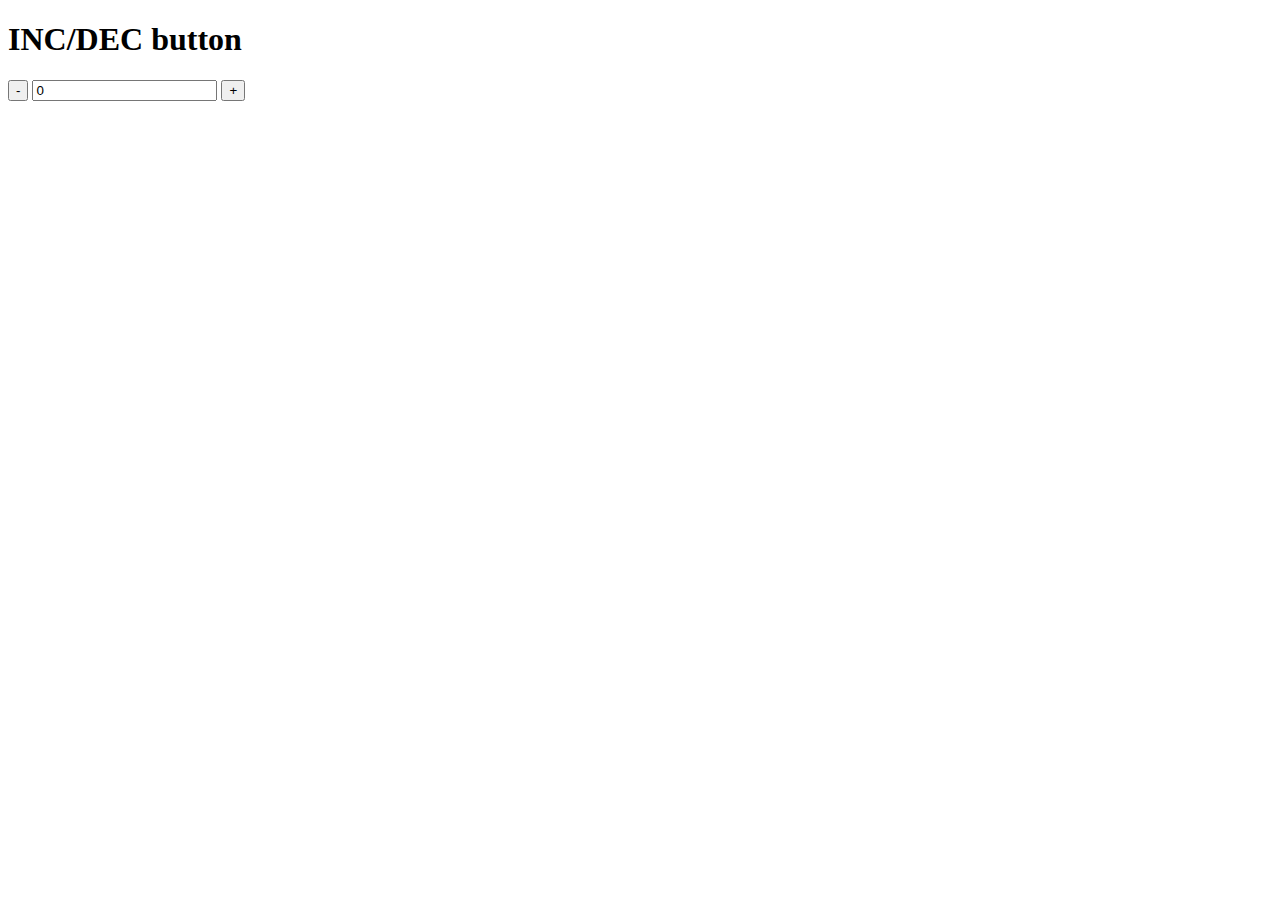
==== incDecBtn.html @ 1b98f2ab "fb and incDecBtn" ====
<!DOCTYPE html>
<html lang="en">
<head>
    <meta charset="UTF-8">
    <meta name="viewport" content="width=device-width, initial-scale=1.0">
    <link rel="stylesheet" href="css/incDecbtn.css">
    <title>Counter Buttons</title>
</head>
<body>
    <div>
        <h1>INC/DEC button</h1>
        <button id="subtract">-</button>
        <input type="number" value="0" readonly>
        <button id="add">+</button>
    </div>
    <script src="js/incDecBtn.js"></script>
    
</body>
</html>
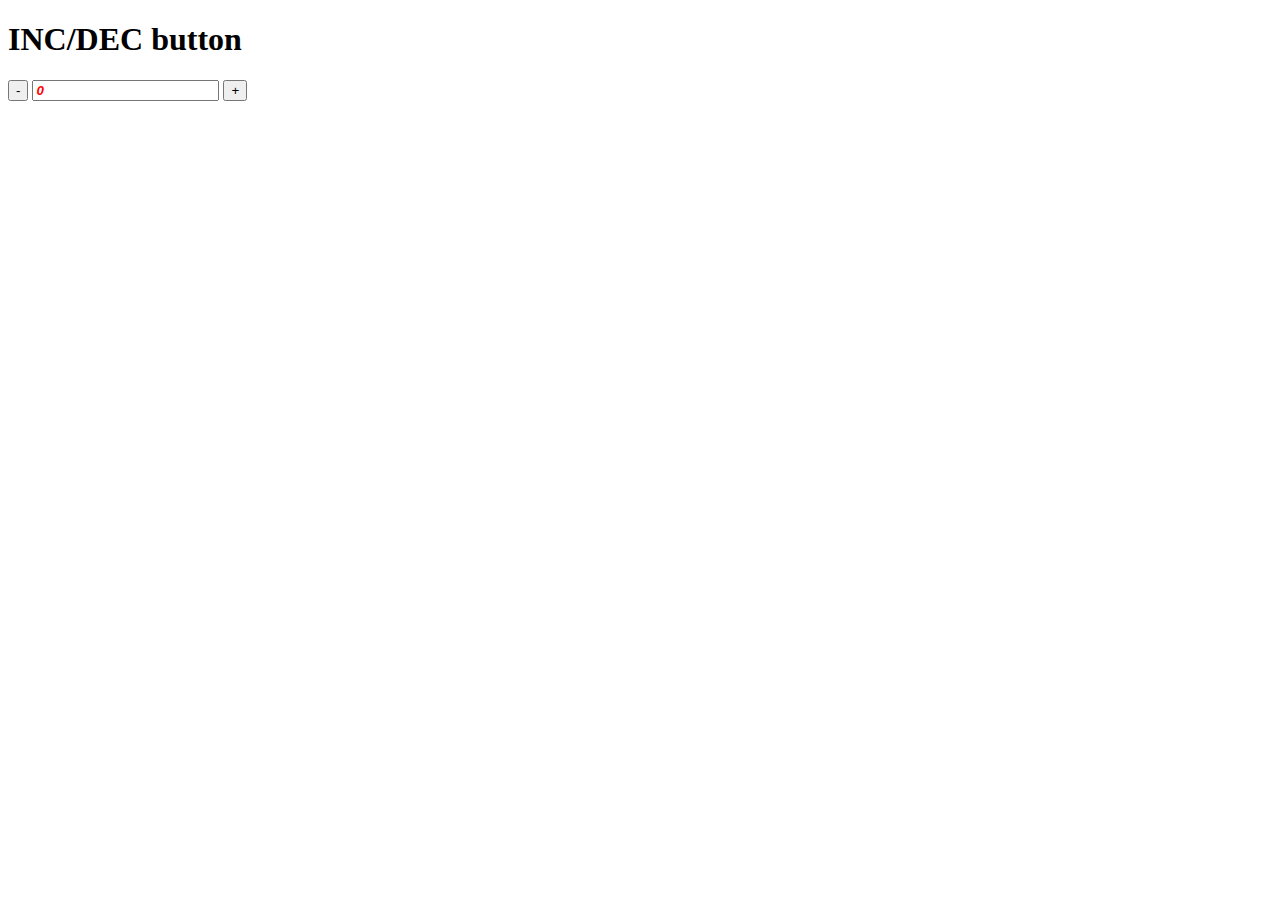
==== commit 1f811b2e: "update" ====
--- a/incDecBtn.html
+++ b/incDecBtn.html
@@ -4,16 +4,16 @@
     <meta charset="UTF-8">
     <meta name="viewport" content="width=device-width, initial-scale=1.0">
     <link rel="stylesheet" href="css/incDecbtn.css">
+    <script src="js/incDecBtn.js"></script>
     <title>Counter Buttons</title>
 </head>
-<body>
+<body onload="loaded()">
     <div>
         <h1>INC/DEC button</h1>
-        <button id="subtract">-</button>
-        <input type="number" value="0" readonly>
-        <button id="add">+</button>
+        <button onclick="dec()">-</button>
+        <input id="nbr" type="text" readonly>
+        <button onclick="inc()">+</button>
     </div>
-    <script src="js/incDecBtn.js"></script>
     
 </body>
 </html>